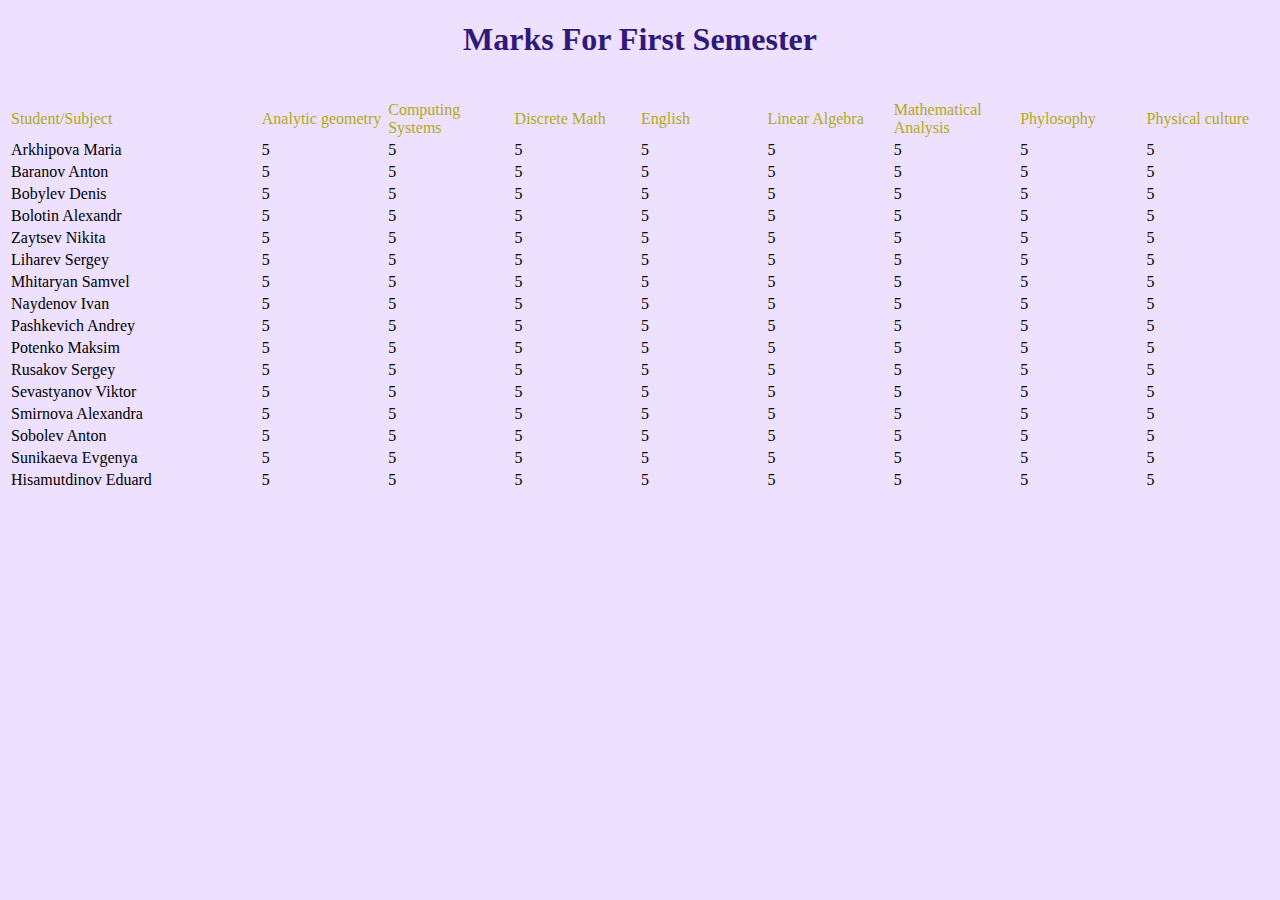
==== Marks.html @ 37d2e44d "initial commit" ====
<!DOCTYPE html>
<html lang="en">
    <head>
		<link href="C:\Users\admin\Desktop\Referat\style1.css" rel="stylesheet">
        <meta charset="utf-8" />
        <title>Marks</title>
  </head>
 <body bgcolor="#eee0ff">
<h1 align="center" style="color:#2F1A7A">Marks For First Semester</h1>
<br>
<table>
<tr>
        <td style="color:#B1AA13; width: 20%;" >Student/Subject</td>
		<td style="color:#B1AA13; width: 10%;" >Analytic geometry</td>
		<td style="color:#B1AA13; width: 10%;">Computing Systems</td>
        <td style="color:#B1AA13; width: 10%;" >Discrete Math</td>
        <td style="color:#B1AA13; width: 10%;">English</td>
        <td style="color:#B1AA13; width: 10%;">Linear Algebra</td>
        <td style="color:#B1AA13; width: 10%;">Mathematical Analysis</td>
		<td style="color:#B1AA13; width: 10%;">Phylosophy</td>
		<td style="color:#B1AA13; width: 10%;">Physical culture</td>
 

</tr>

<tr>
        <td>Arkhipova Maria</td>
		<td style="width: 10%;" >5</td>
		<td style="width: 10%;" >5</td>
		<td style="width: 10%;" >5</td>
        <td style="width: 10%;" >5</td>
        <td style="width: 10%;" >5</td>
        <td style="width: 10%;" >5</td>
	    <td style="width: 10%;" >5</td>
	    <td style="width: 10%;" >5</td>

</tr>
<tr>
        <td>Baranov Anton</td>
		<td style="width: 10%;" >5</td>
		<td style="width: 10%;" >5</td>
		<td style="width: 10%;" >5</td>
        <td style="width: 10%;" >5</td>
        <td style="width: 10%;" >5</td>
        <td style="width: 10%;" >5</td>
	    <td style="width: 10%;" >5</td>
	    <td style="width: 10%;" >5</td>

</tr>
<tr>
        <td>Bobylev Denis</td>
		<td style="width: 10%;" >5</td>
		<td style="width: 10%;" >5</td>
		<td style="width: 10%;" >5</td>
        <td style="width: 10%;" >5</td>
        <td style="width: 10%;" >5</td>
        <td style="width: 10%;" >5</td>
	    <td style="width: 10%;" >5</td>
	    <td style="width: 10%;" >5</td>

</tr>
<tr>
        <td>Bolotin Alexandr</td>
		<td style="width: 10%;" >5</td>
		<td style="width: 10%;" >5</td>
		<td style="width: 10%;" >5</td>
        <td style="width: 10%;" >5</td>
        <td style="width: 10%;" >5</td>
        <td style="width: 10%;" >5</td>
	    <td style="width: 10%;" >5</td>
	    <td style="width: 10%;" >5</td>

</tr>
<tr>
        <td>Zaytsev Nikita</td>
		<td style="width: 10%;" >5</td>
		<td style="width: 10%;" >5</td>
		<td style="width: 10%;" >5</td>
        <td style="width: 10%;" >5</td>
        <td style="width: 10%;" >5</td>
        <td style="width: 10%;" >5</td>
	    <td style="width: 10%;" >5</td>
	    <td style="width: 10%;" >5</td>

</tr>
<tr>
        <td>Liharev Sergey</td>
		<td style="width: 10%;" >5</td>
		<td style="width: 10%;" >5</td>
		<td style="width: 10%;" >5</td>
        <td style="width: 10%;" >5</td>
        <td style="width: 10%;" >5</td>
        <td style="width: 10%;" >5</td>
	    <td style="width: 10%;" >5</td>
	    <td style="width: 10%;" >5</td>

</tr>
<tr>
        <td>Mhitaryan Samvel</td>
		<td style="width: 10%;" >5</td>
		<td style="width: 10%;" >5</td>
		<td style="width: 10%;" >5</td>
        <td style="width: 10%;" >5</td>
        <td style="width: 10%;" >5</td>
        <td style="width: 10%;" >5</td>
	    <td style="width: 10%;" >5</td>
	    <td style="width: 10%;" >5</td>

</tr>
<tr>
        <td>Naydenov Ivan</td>
		<td style="width: 10%;" >5</td>
		<td style="width: 10%;" >5</td>
		<td style="width: 10%;" >5</td>
        <td style="width: 10%;" >5</td>
        <td style="width: 10%;" >5</td>
        <td style="width: 10%;" >5</td>
	    <td style="width: 10%;" >5</td>
	    <td style="width: 10%;" >5</td>

</tr>
<tr>
        <td>Pashkevich Andrey</td>
		<td style="width: 10%;" >5</td>
		<td style="width: 10%;" >5</td>
		<td style="width: 10%;" >5</td>
        <td style="width: 10%;" >5</td>
        <td style="width: 10%;" >5</td>
        <td style="width: 10%;" >5</td>
	    <td style="width: 10%;" >5</td>
	    <td style="width: 10%;" >5</td>

</tr>
<tr>
        <td>Potenko Maksim</td>
		<td style="width: 10%;" >5</td>
		<td style="width: 10%;" >5</td>
		<td style="width: 10%;" >5</td>
        <td style="width: 10%;" >5</td>
        <td style="width: 10%;" >5</td>
        <td style="width: 10%;" >5</td>
	    <td style="width: 10%;" >5</td>
	    <td style="width: 10%;" >5</td>
</tr>
<tr>
        <td>Rusakov Sergey</td>
		<td style="width: 10%;" >5</td>
		<td style="width: 10%;" >5</td>
		<td style="width: 10%;" >5</td>
        <td style="width: 10%;" >5</td>
        <td style="width: 10%;" >5</td>
        <td style="width: 10%;" >5</td>
	    <td style="width: 10%;" >5</td>
	    <td style="width: 10%;" >5</td>

</tr>
<tr>
        <td>Sevastyanov Viktor</td>
		<td style="width: 10%;" >5</td>
		<td style="width: 10%;" >5</td>
		<td style="width: 10%;" >5</td>
        <td style="width: 10%;" >5</td>
        <td style="width: 10%;" >5</td>
        <td style="width: 10%;" >5</td>
	    <td style="width: 10%;" >5</td>
	    <td style="width: 10%;" >5</td>

</tr>
<tr>
        <td>Smirnova Alexandra</td>
		<td style="width: 10%;" >5</td>
		<td style="width: 10%;" >5</td>
		<td style="width: 10%;" >5</td>
        <td style="width: 10%;" >5</td>
        <td style="width: 10%;" >5</td>
        <td style="width: 10%;" >5</td>
	    <td style="width: 10%;" >5</td>
	    <td style="width: 10%;" >5</td>

</tr>
<tr>
        <td>Sobolev Anton</td>
		<td style="width: 10%;" >5</td>
		<td style="width: 10%;" >5</td>
		<td style="width: 10%;" >5</td>
        <td style="width: 10%;" >5</td>
        <td style="width: 10%;" >5</td>
        <td style="width: 10%;" >5</td>
	    <td style="width: 10%;" >5</td>
	    <td style="width: 10%;" >5</td>

</tr>
<tr>
        <td>Sunikaeva Evgenya</td>
		<td style="width: 10%;" >5</td>
		<td style="width: 10%;" >5</td>
		<td style="width: 10%;" >5</td>
        <td style="width: 10%;" >5</td>
        <td style="width: 10%;" >5</td>
        <td style="width: 10%;" >5</td>
	    <td style="width: 10%;" >5</td>
	    <td style="width: 10%;" >5</td>

</tr>
<tr>
        <td>Hisamutdinov Eduard</td>
		<td style="width: 10%;" >5</td>
		<td style="width: 10%;" >5</td>
		<td style="width: 10%;" >5</td>
        <td style="width: 10%;" >5</td>
        <td style="width: 10%;" >5</td>
        <td style="width: 10%;" >5</td>
	    <td style="width: 10%;" >5</td>
	    <td style="width: 10%;" >5</td>

</tr>


</table>

</h1> 
</th> 
</tr> 
</table> 

</body> 
</html>
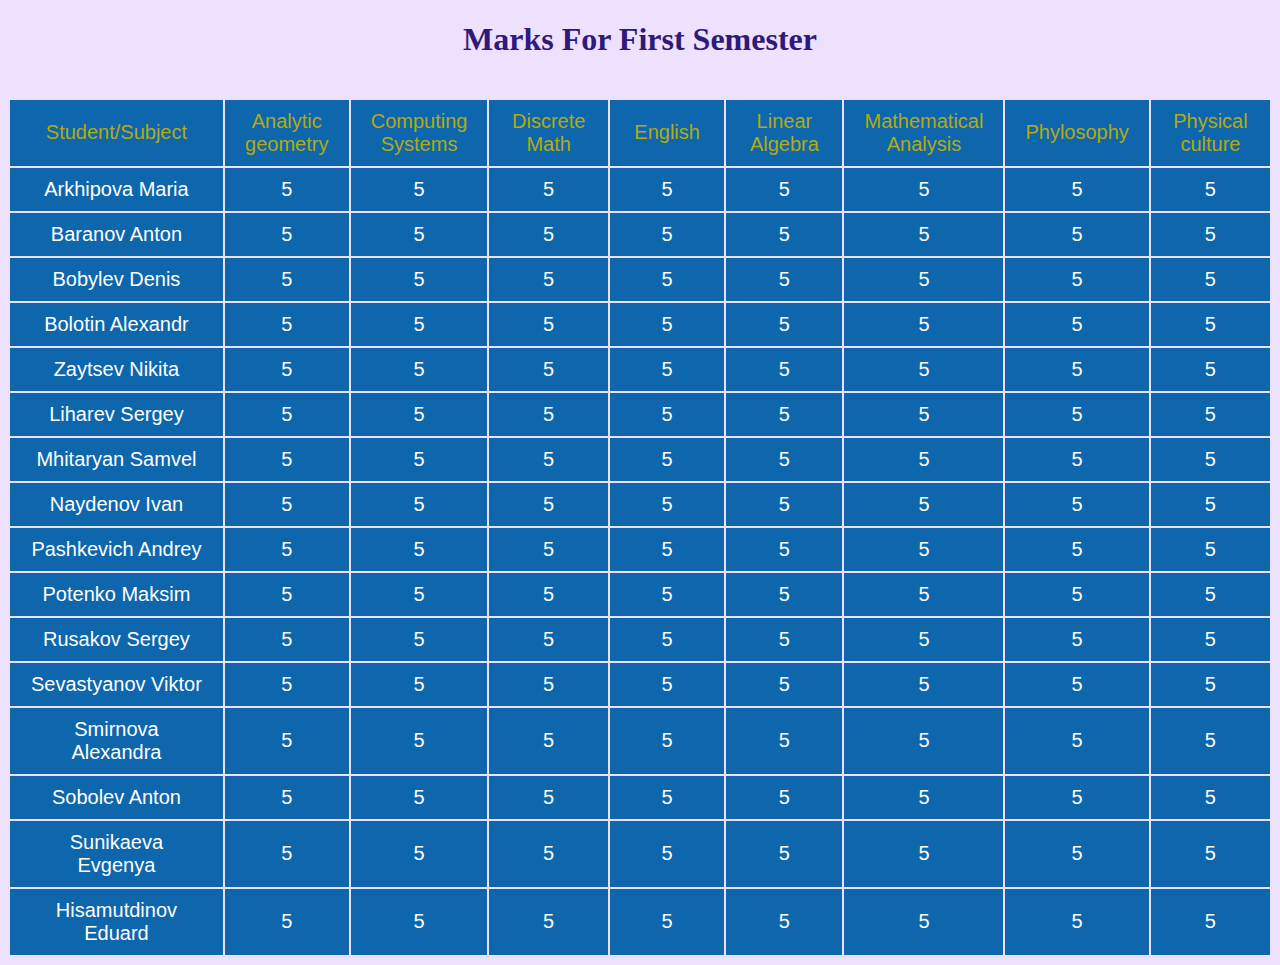
==== commit 87f7f395: "new release" ====
--- a/Marks.html
+++ b/Marks.html
@@ -1,7 +1,7 @@
 <!DOCTYPE html>
 <html lang="en">
     <head>
-		<link href="C:\Users\admin\Desktop\Referat\style1.css" rel="stylesheet">
+		<link rel="stylesheet" type="text/css" href="style1.css">
         <meta charset="utf-8" />
         <title>Marks</title>
   </head>
@@ -11,207 +11,207 @@
 <table>
 <tr>
         <td style="color:#B1AA13; width: 20%;" >Student/Subject</td>
-		<td style="color:#B1AA13; width: 10%;" >Analytic geometry</td>
-		<td style="color:#B1AA13; width: 10%;">Computing Systems</td>
-        <td style="color:#B1AA13; width: 10%;" >Discrete Math</td>
-        <td style="color:#B1AA13; width: 10%;">English</td>
-        <td style="color:#B1AA13; width: 10%;">Linear Algebra</td>
-        <td style="color:#B1AA13; width: 10%;">Mathematical Analysis</td>
-		<td style="color:#B1AA13; width: 10%;">Phylosophy</td>
-		<td style="color:#B1AA13; width: 10%;">Physical culture</td>
+		<td style="color:#B1AA13;" >Analytic geometry</td>
+		<td style="color:#B1AA13;">Computing Systems</td>
+        <td style="color:#B1AA13;" >Discrete Math</td>
+        <td style="color:#B1AA13;">English</td>
+        <td style="color:#B1AA13;">Linear Algebra</td>
+        <td style="color:#B1AA13;">Mathematical Analysis</td>
+		<td style="color:#B1AA13;">Phylosophy</td>
+		<td style="color:#B1AA13;">Physical culture</td>
  
 
 </tr>
 
 <tr>
         <td>Arkhipova Maria</td>
-		<td style="width: 10%;" >5</td>
-		<td style="width: 10%;" >5</td>
-		<td style="width: 10%;" >5</td>
-        <td style="width: 10%;" >5</td>
-        <td style="width: 10%;" >5</td>
-        <td style="width: 10%;" >5</td>
-	    <td style="width: 10%;" >5</td>
-	    <td style="width: 10%;" >5</td>
+		<td>5</td>
+		<td>5</td>
+		<td>5</td>
+        <td>5</td>
+        <td>5</td>
+        <td>5</td>
+	    <td>5</td>
+	    <td>5</td>
 
 </tr>
 <tr>
         <td>Baranov Anton</td>
-		<td style="width: 10%;" >5</td>
-		<td style="width: 10%;" >5</td>
-		<td style="width: 10%;" >5</td>
-        <td style="width: 10%;" >5</td>
-        <td style="width: 10%;" >5</td>
-        <td style="width: 10%;" >5</td>
-	    <td style="width: 10%;" >5</td>
-	    <td style="width: 10%;" >5</td>
+		<td>5</td>
+		<td>5</td>
+		<td>5</td>
+        <td>5</td>
+        <td>5</td>
+        <td>5</td>
+	    <td>5</td>
+	    <td>5</td>
 
 </tr>
 <tr>
         <td>Bobylev Denis</td>
-		<td style="width: 10%;" >5</td>
-		<td style="width: 10%;" >5</td>
-		<td style="width: 10%;" >5</td>
-        <td style="width: 10%;" >5</td>
-        <td style="width: 10%;" >5</td>
-        <td style="width: 10%;" >5</td>
-	    <td style="width: 10%;" >5</td>
-	    <td style="width: 10%;" >5</td>
+		<td>5</td>
+		<td>5</td>
+		<td>5</td>
+        <td>5</td>
+        <td>5</td>
+        <td>5</td>
+	    <td>5</td>
+	    <td>5</td>
 
 </tr>
 <tr>
         <td>Bolotin Alexandr</td>
-		<td style="width: 10%;" >5</td>
-		<td style="width: 10%;" >5</td>
-		<td style="width: 10%;" >5</td>
-        <td style="width: 10%;" >5</td>
-        <td style="width: 10%;" >5</td>
-        <td style="width: 10%;" >5</td>
-	    <td style="width: 10%;" >5</td>
-	    <td style="width: 10%;" >5</td>
+		<td>5</td>
+		<td>5</td>
+		<td>5</td>
+        <td>5</td>
+        <td>5</td>
+        <td>5</td>
+	    <td>5</td>
+	    <td>5</td>
 
 </tr>
 <tr>
         <td>Zaytsev Nikita</td>
-		<td style="width: 10%;" >5</td>
-		<td style="width: 10%;" >5</td>
-		<td style="width: 10%;" >5</td>
-        <td style="width: 10%;" >5</td>
-        <td style="width: 10%;" >5</td>
-        <td style="width: 10%;" >5</td>
-	    <td style="width: 10%;" >5</td>
-	    <td style="width: 10%;" >5</td>
+		<td>5</td>
+		<td>5</td>
+		<td>5</td>
+        <td>5</td>
+        <td>5</td>
+        <td>5</td>
+	    <td>5</td>
+	    <td>5</td>
 
 </tr>
 <tr>
         <td>Liharev Sergey</td>
-		<td style="width: 10%;" >5</td>
-		<td style="width: 10%;" >5</td>
-		<td style="width: 10%;" >5</td>
-        <td style="width: 10%;" >5</td>
-        <td style="width: 10%;" >5</td>
-        <td style="width: 10%;" >5</td>
-	    <td style="width: 10%;" >5</td>
-	    <td style="width: 10%;" >5</td>
+		<td>5</td>
+		<td>5</td>
+		<td>5</td>
+        <td>5</td>
+        <td>5</td>
+        <td>5</td>
+	    <td>5</td>
+	    <td>5</td>
 
 </tr>
 <tr>
         <td>Mhitaryan Samvel</td>
-		<td style="width: 10%;" >5</td>
-		<td style="width: 10%;" >5</td>
-		<td style="width: 10%;" >5</td>
-        <td style="width: 10%;" >5</td>
-        <td style="width: 10%;" >5</td>
-        <td style="width: 10%;" >5</td>
-	    <td style="width: 10%;" >5</td>
-	    <td style="width: 10%;" >5</td>
+		<td>5</td>
+		<td>5</td>
+		<td>5</td>
+        <td>5</td>
+        <td>5</td>
+        <td>5</td>
+	    <td>5</td>
+	    <td>5</td>
 
 </tr>
 <tr>
         <td>Naydenov Ivan</td>
-		<td style="width: 10%;" >5</td>
-		<td style="width: 10%;" >5</td>
-		<td style="width: 10%;" >5</td>
-        <td style="width: 10%;" >5</td>
-        <td style="width: 10%;" >5</td>
-        <td style="width: 10%;" >5</td>
-	    <td style="width: 10%;" >5</td>
-	    <td style="width: 10%;" >5</td>
+		<td>5</td>
+		<td>5</td>
+		<td>5</td>
+        <td>5</td>
+        <td>5</td>
+        <td>5</td>
+	    <td>5</td>
+	    <td>5</td>
 
 </tr>
 <tr>
         <td>Pashkevich Andrey</td>
-		<td style="width: 10%;" >5</td>
-		<td style="width: 10%;" >5</td>
-		<td style="width: 10%;" >5</td>
-        <td style="width: 10%;" >5</td>
-        <td style="width: 10%;" >5</td>
-        <td style="width: 10%;" >5</td>
-	    <td style="width: 10%;" >5</td>
-	    <td style="width: 10%;" >5</td>
+		<td>5</td>
+		<td>5</td>
+		<td>5</td>
+        <td>5</td>
+        <td>5</td>
+        <td>5</td>
+	    <td>5</td>
+	    <td>5</td>
 
 </tr>
 <tr>
         <td>Potenko Maksim</td>
-		<td style="width: 10%;" >5</td>
-		<td style="width: 10%;" >5</td>
-		<td style="width: 10%;" >5</td>
-        <td style="width: 10%;" >5</td>
-        <td style="width: 10%;" >5</td>
-        <td style="width: 10%;" >5</td>
-	    <td style="width: 10%;" >5</td>
-	    <td style="width: 10%;" >5</td>
+		<td>5</td>
+		<td>5</td>
+		<td>5</td>
+        <td>5</td>
+        <td>5</td>
+        <td>5</td>
+	    <td>5</td>
+	    <td>5</td>
 </tr>
 <tr>
         <td>Rusakov Sergey</td>
-		<td style="width: 10%;" >5</td>
-		<td style="width: 10%;" >5</td>
-		<td style="width: 10%;" >5</td>
-        <td style="width: 10%;" >5</td>
-        <td style="width: 10%;" >5</td>
-        <td style="width: 10%;" >5</td>
-	    <td style="width: 10%;" >5</td>
-	    <td style="width: 10%;" >5</td>
+		<td>5</td>
+		<td>5</td>
+		<td>5</td>
+        <td>5</td>
+        <td>5</td>
+        <td>5</td>
+	    <td>5</td>
+	    <td>5</td>
 
 </tr>
 <tr>
         <td>Sevastyanov Viktor</td>
-		<td style="width: 10%;" >5</td>
-		<td style="width: 10%;" >5</td>
-		<td style="width: 10%;" >5</td>
-        <td style="width: 10%;" >5</td>
-        <td style="width: 10%;" >5</td>
-        <td style="width: 10%;" >5</td>
-	    <td style="width: 10%;" >5</td>
-	    <td style="width: 10%;" >5</td>
+		<td>5</td>
+		<td>5</td>
+		<td>5</td>
+        <td>5</td>
+        <td>5</td>
+        <td>5</td>
+	    <td>5</td>
+	    <td>5</td>
 
 </tr>
 <tr>
         <td>Smirnova Alexandra</td>
-		<td style="width: 10%;" >5</td>
-		<td style="width: 10%;" >5</td>
-		<td style="width: 10%;" >5</td>
-        <td style="width: 10%;" >5</td>
-        <td style="width: 10%;" >5</td>
-        <td style="width: 10%;" >5</td>
-	    <td style="width: 10%;" >5</td>
-	    <td style="width: 10%;" >5</td>
+		<td>5</td>
+		<td>5</td>
+		<td>5</td>
+        <td>5</td>
+        <td>5</td>
+        <td>5</td>
+	    <td>5</td>
+	    <td>5</td>
 
 </tr>
 <tr>
         <td>Sobolev Anton</td>
-		<td style="width: 10%;" >5</td>
-		<td style="width: 10%;" >5</td>
-		<td style="width: 10%;" >5</td>
-        <td style="width: 10%;" >5</td>
-        <td style="width: 10%;" >5</td>
-        <td style="width: 10%;" >5</td>
-	    <td style="width: 10%;" >5</td>
-	    <td style="width: 10%;" >5</td>
+		<td>5</td>
+		<td>5</td>
+		<td>5</td>
+        <td>5</td>
+        <td>5</td>
+        <td>5</td>
+	    <td>5</td>
+	    <td>5</td>
 
 </tr>
 <tr>
         <td>Sunikaeva Evgenya</td>
-		<td style="width: 10%;" >5</td>
-		<td style="width: 10%;" >5</td>
-		<td style="width: 10%;" >5</td>
-        <td style="width: 10%;" >5</td>
-        <td style="width: 10%;" >5</td>
-        <td style="width: 10%;" >5</td>
-	    <td style="width: 10%;" >5</td>
-	    <td style="width: 10%;" >5</td>
+		<td>5</td>
+		<td>5</td>
+		<td>5</td>
+        <td>5</td>
+        <td>5</td>
+        <td>5</td>
+	    <td>5</td>
+	    <td>5</td>
 
 </tr>
 <tr>
         <td>Hisamutdinov Eduard</td>
-		<td style="width: 10%;" >5</td>
-		<td style="width: 10%;" >5</td>
-		<td style="width: 10%;" >5</td>
-        <td style="width: 10%;" >5</td>
-        <td style="width: 10%;" >5</td>
-        <td style="width: 10%;" >5</td>
-	    <td style="width: 10%;" >5</td>
-	    <td style="width: 10%;" >5</td>
+		<td>5</td>
+		<td>5</td>
+		<td>5</td>
+        <td>5</td>
+        <td>5</td>
+        <td>5</td>
+	    <td>5</td>
+	    <td>5</td>
 
 </tr>
 
--- a/style1.css
+++ b/style1.css
@@ -0,0 +1,20 @@
+table {
+font-family: "Lucida Sans Unicode", "Lucida Grande", Sans-Serif;
+font-size: 20px;
+border-spacing: 2;
+text-align: center;
+margin: auto;
+
+
+
+
+}
+
+
+td {
+padding: 10px 20px;
+background: #0E66AD;
+color: white;
+width: 10%;
+}
+
